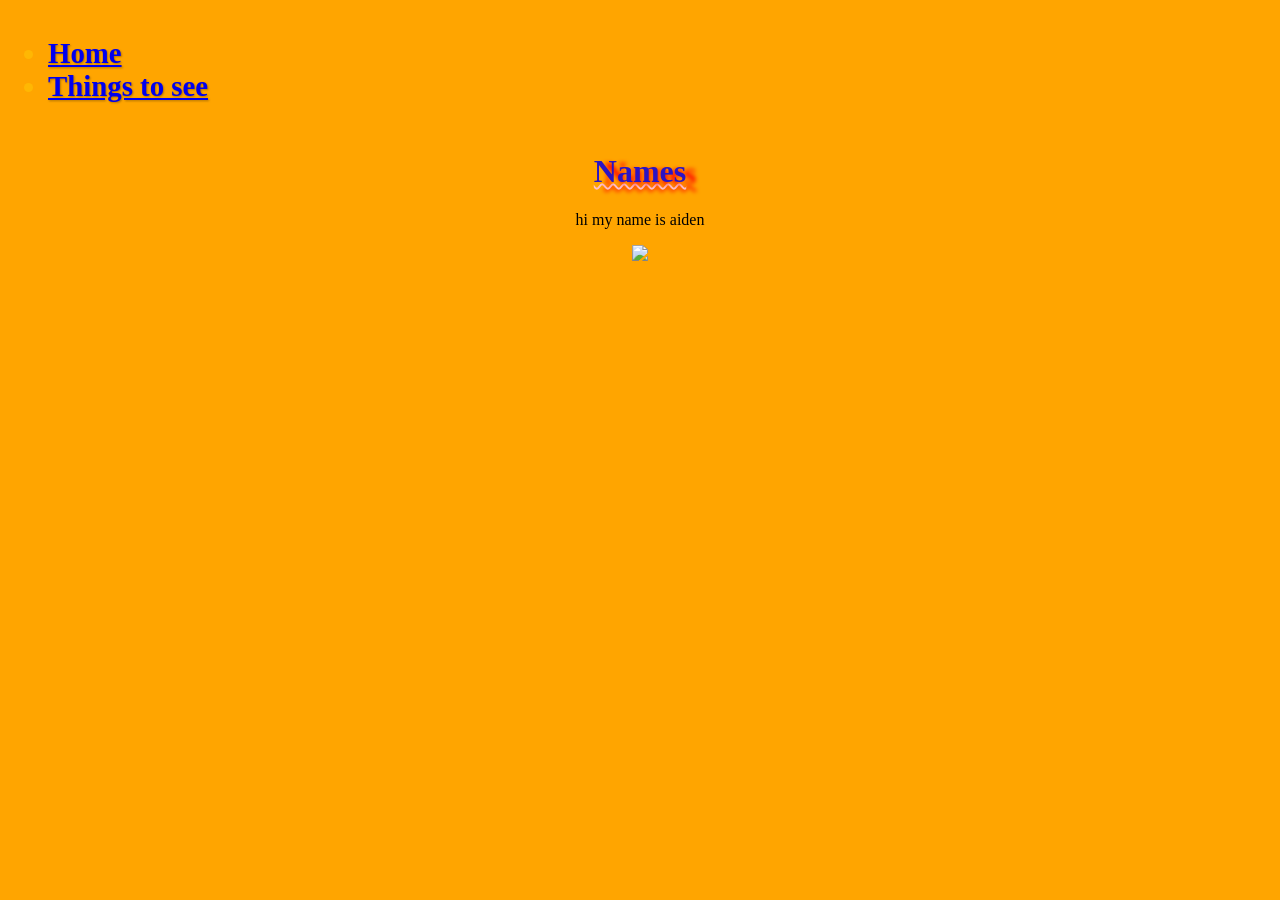
==== project.html @ 07f9fe34 "Create project.html" ====
<!doctype html>
<html>
<head>
	<title>Aiden's website</title>
<meta charset="utf-8">
<link href="style.css" rel="stylesheet" type="text/css">
</head>
<body>
	<nav>
		<ul>
		<li> <a href ="index.html"> Home</a></li>
		<li> <a href = "project.html"> Things to see </a></li>
		</ul>
	</nav>
	<center><h1> Names </h1>
	<p>hi my name is aiden</p>
	<img src = "https://th.bing.com/th/id/OIP.ySfrE8lLV-k-ZPaQCKVaJgHaEo?o=7rm=3&rs=1&pid=ImgDetMain&o=7&rm=3"></center>
</body>
</html>
---- style.css ----
@charset "utf-8";

body {
	background-color: orange;
}

img:hover {
	border: 25px ridge black;
}
img {
	width: 100;	
}
	
h1 {
	color: #2C14C3;
	text-decoration: wavy underline 2px pink;
	text-shadow: 10px 2px 4px red;
	font-family: Times New Roman;
	}
nav {
	color: #ffb703; /* Star Gold */
  font-size: 1.8rem;
  font-weight: bold;
  text-decoration: none;
  display: flex;
  align-items: center;
  gap: 8px;
  text-shadow: 1px 1px 2px rgba(0,0,0,0.3);
}
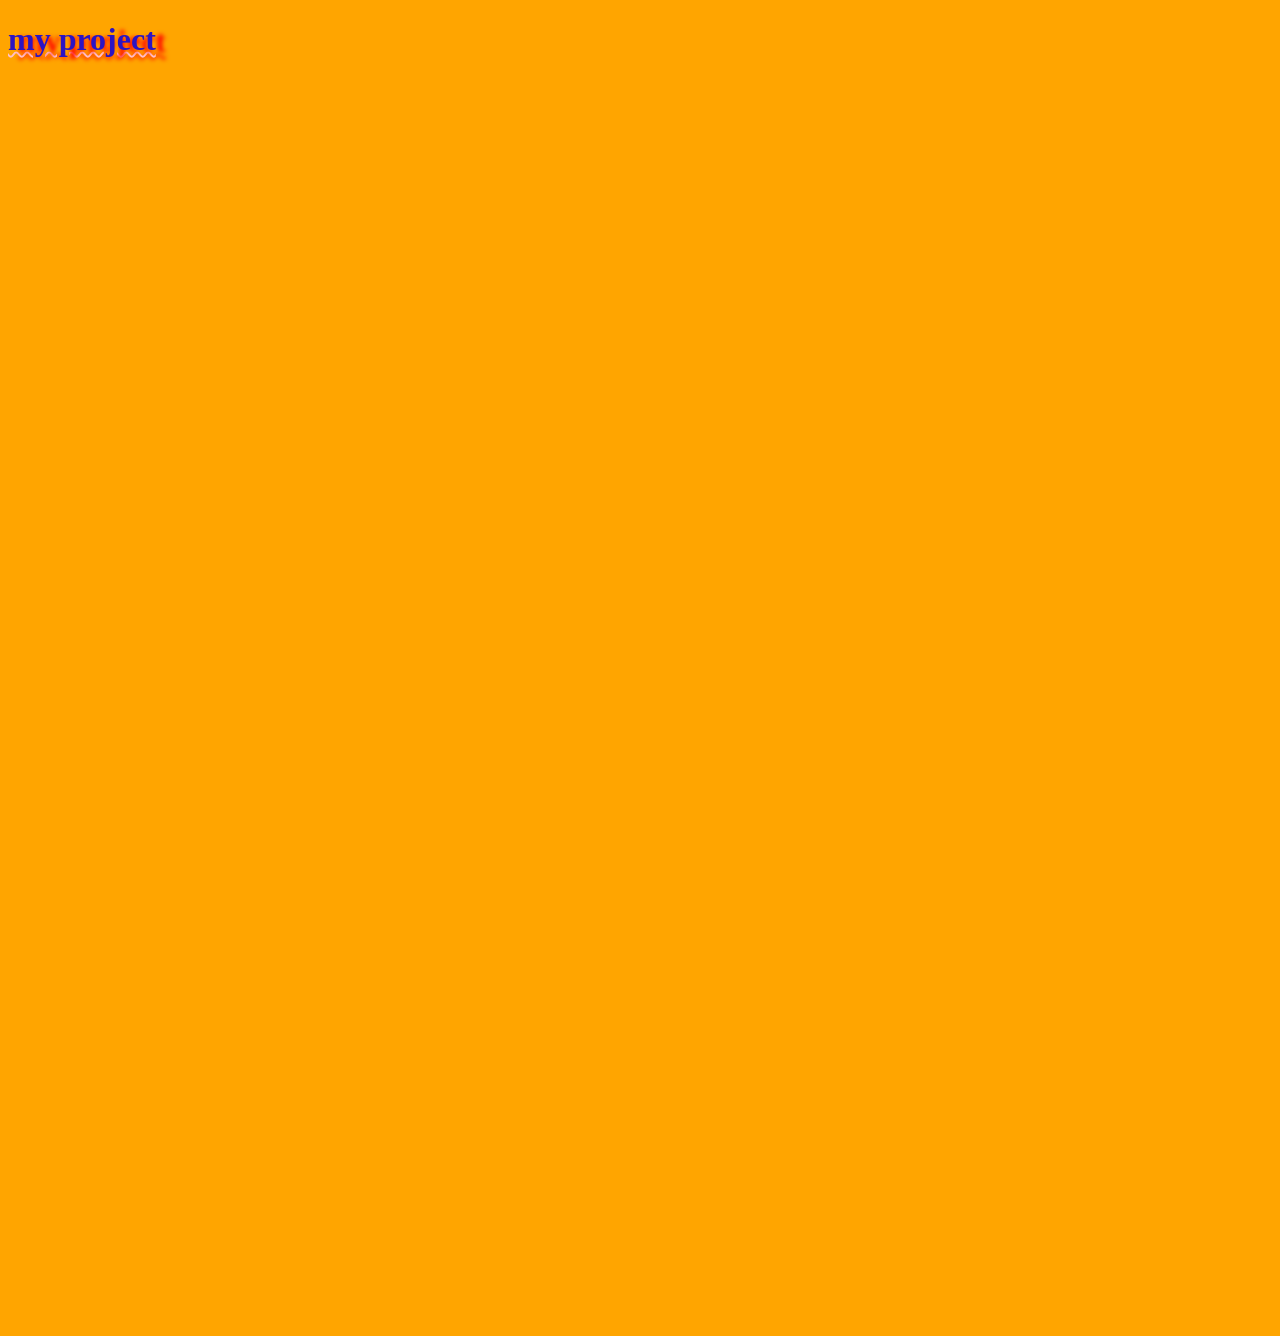
==== commit c8ab3dd9: "Update project.html" ====
--- a/project.html
+++ b/project.html
@@ -6,14 +6,9 @@
 <link href="style.css" rel="stylesheet" type="text/css">
 </head>
 <body>
-	<nav>
-		<ul>
-		<li> <a href ="index.html"> Home</a></li>
-		<li> <a href = "project.html"> Things to see </a></li>
-		</ul>
-	</nav>
-	<center><h1> Names </h1>
-	<p>hi my name is aiden</p>
-	<img src = "https://th.bing.com/th/id/OIP.ySfrE8lLV-k-ZPaQCKVaJgHaEo?o=7rm=3&rs=1&pid=ImgDetMain&o=7&rm=3"></center>
+	<h1>my project</h1>
+	<center><iframe width="392" height="620" style="border: 0px;" src="https://studio.code.org/projects/applab/9q1E6E6T-v81I-2j92-zFE9-vzF8Ovq2OzEv/embed?nosource"></iframe></center>
+	<center><iframe width="392" height="620" style="border: 0px;" src="https://studio.code.org/projects/applab/11aa1eba-876c-48ad-9ce8-2924f8907066/embed"></iframe></center>
 </body>
+	
 </html>
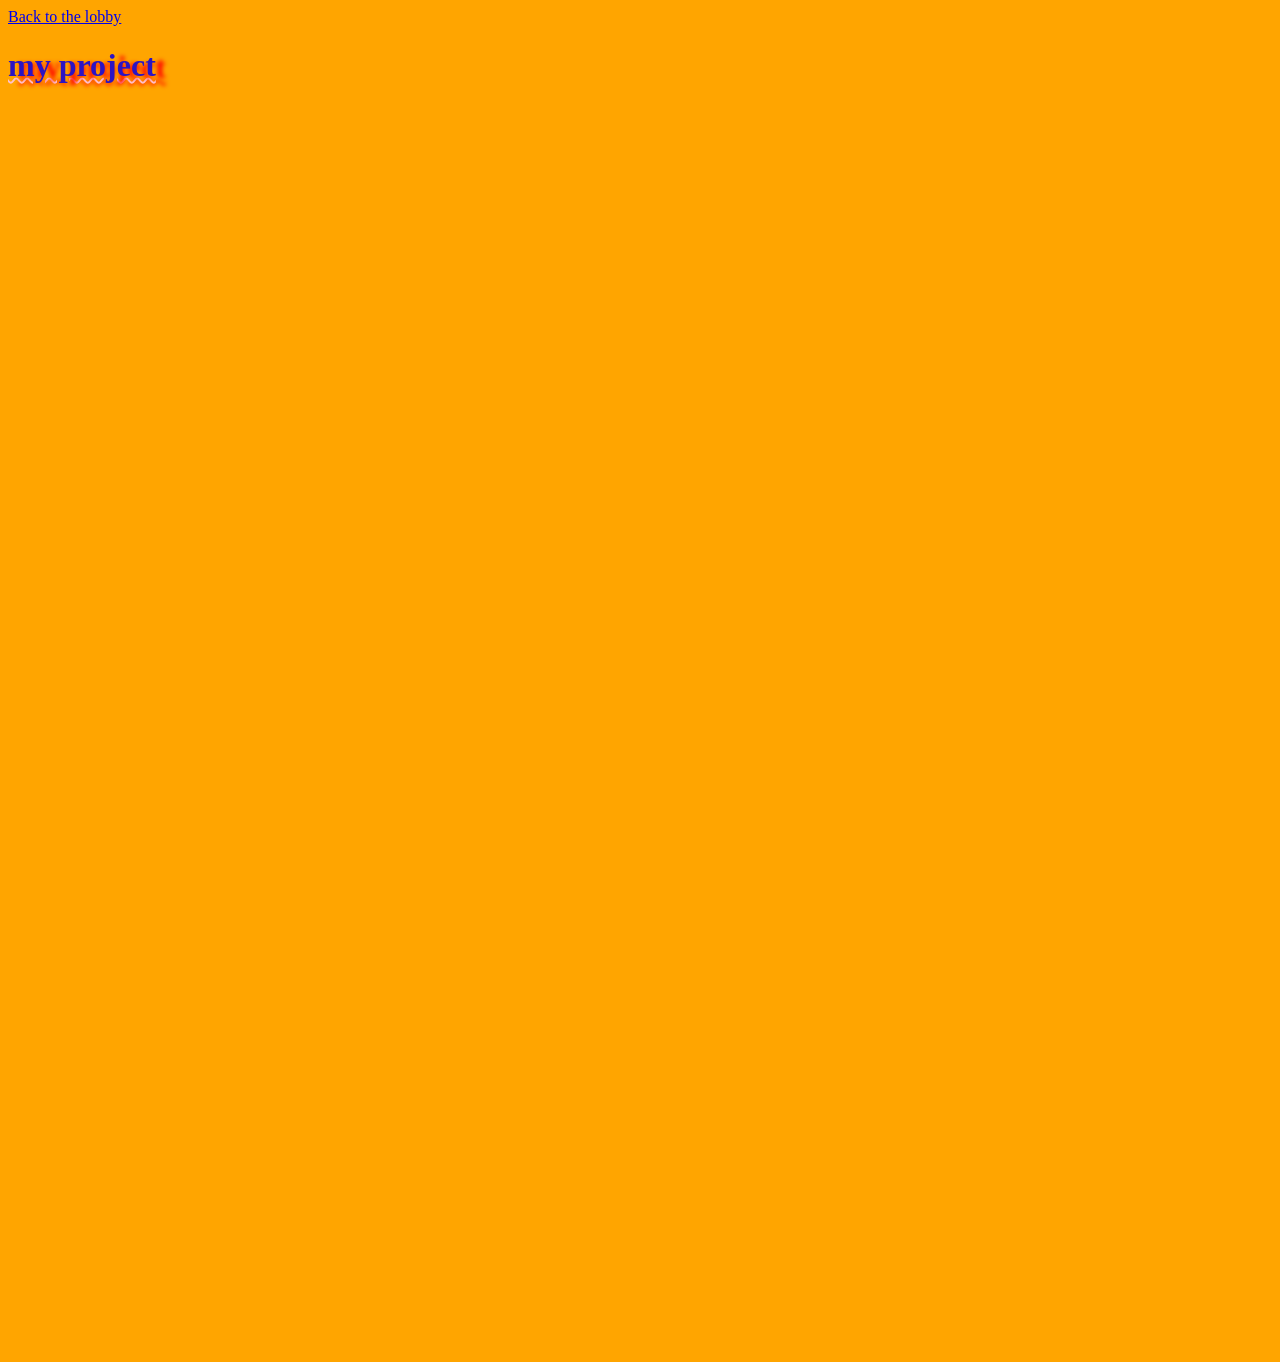
==== commit a0f80d4e: "Update project.html" ====
--- a/project.html
+++ b/project.html
@@ -6,6 +6,7 @@
 <link href="style.css" rel="stylesheet" type="text/css">
 </head>
 <body>
+	<a  href= "home.html"> Back to the lobby</a>
 	<h1>my project</h1>
 	<center><iframe width="392" height="620" style="border: 0px;" src="https://studio.code.org/projects/applab/9q1E6E6T-v81I-2j92-zFE9-vzF8Ovq2OzEv/embed?nosource"></iframe></center>
 	<center><iframe width="392" height="620" style="border: 0px;" src="https://studio.code.org/projects/applab/11aa1eba-876c-48ad-9ce8-2924f8907066/embed"></iframe></center>
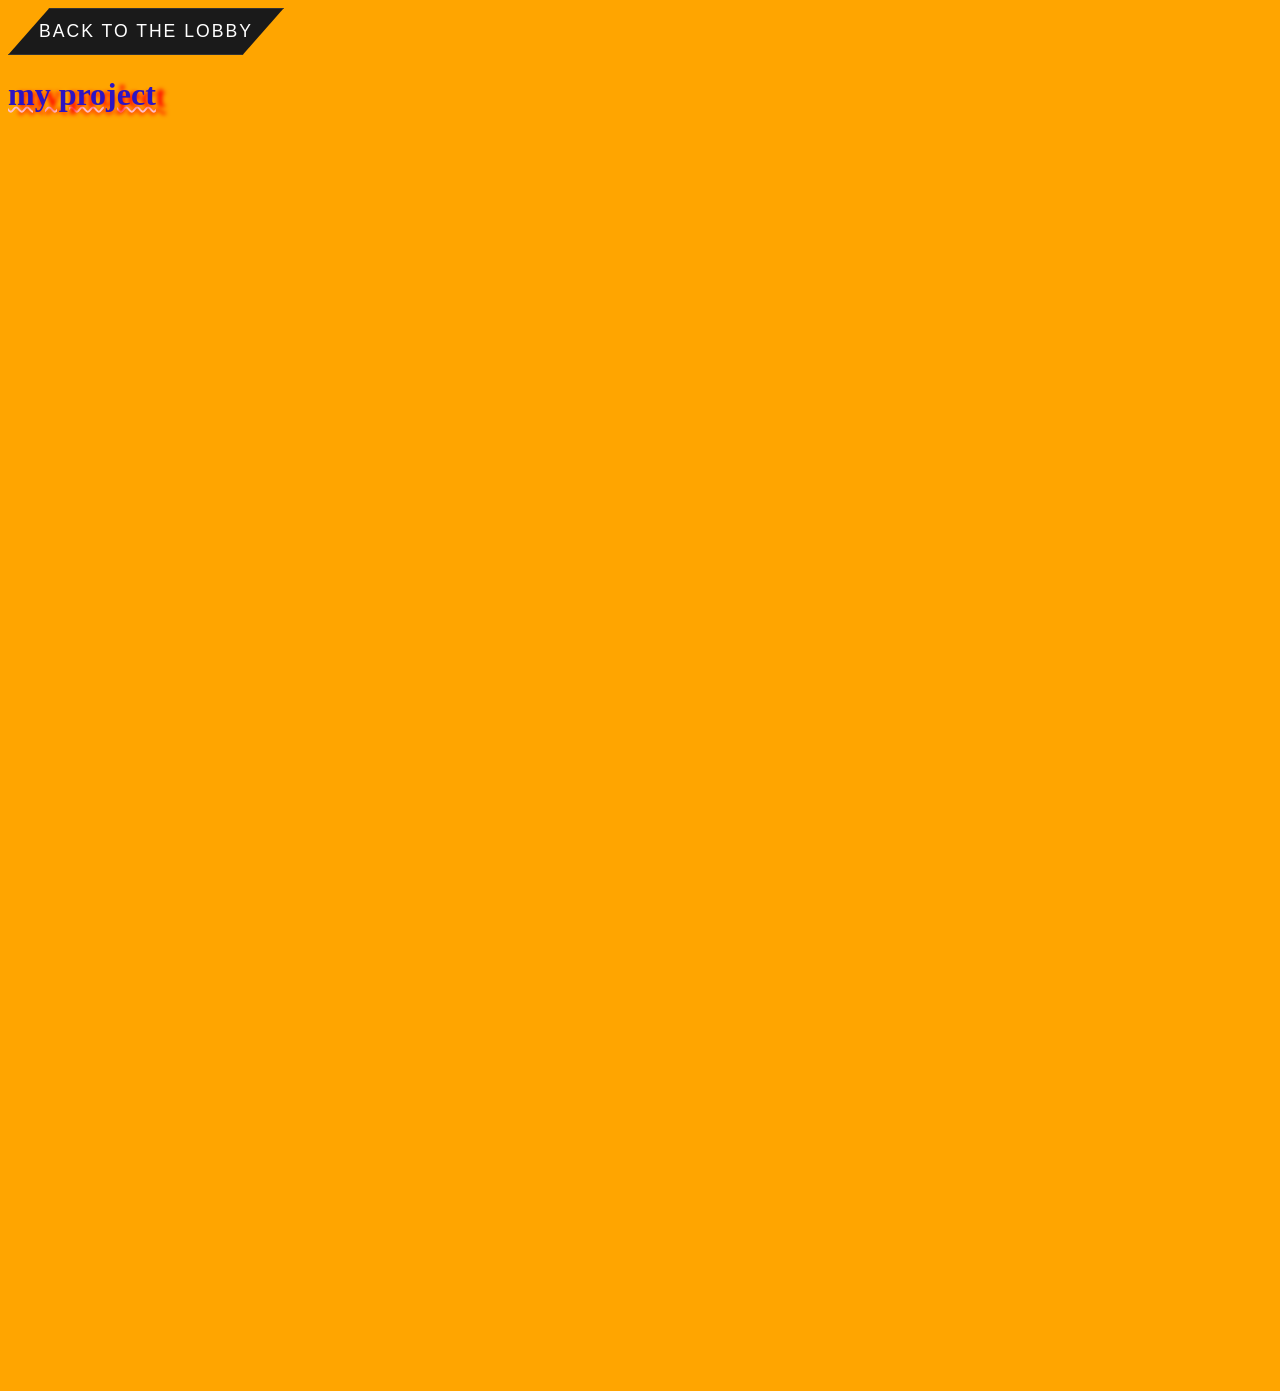
==== commit 88bc7365: "Update project.html" ====
--- a/project.html
+++ b/project.html
@@ -6,7 +6,9 @@
 <link href="style.css" rel="stylesheet" type="text/css">
 </head>
 <body>
-	<a  href= "home.html"> Back to the lobby</a>
+	<ul>
+		<li><a  href= "index.html"> Back to the lobby</a></li>
+	</ul>
 	<h1>my project</h1>
 	<center><iframe width="392" height="620" style="border: 0px;" src="https://studio.code.org/projects/applab/9q1E6E6T-v81I-2j92-zFE9-vzF8Ovq2OzEv/embed?nosource"></iframe></center>
 	<center><iframe width="392" height="620" style="border: 0px;" src="https://studio.code.org/projects/applab/11aa1eba-876c-48ad-9ce8-2924f8907066/embed"></iframe></center>
--- a/style.css
+++ b/style.css
@@ -18,12 +18,34 @@
 	font-family: Times New Roman;
 	}
 nav {
-	color: #ffb703; /* Star Gold */
-  font-size: 1.8rem;
-  font-weight: bold;
+  background: #0a0a0a;
+  padding: 20px;
+  border-bottom: 4px solid #ff0055;
+  display: flex;
+  justify-content: center;
+  overflow: hidden;
+}
+
+ul {
+  list-style: none;
+  display: flex;
+  gap: 15px;
+  margin: 0;
+  padding: 0;
+}
+
+a {
   text-decoration: none;
-  display: flex;
-  align-items: center;
-  gap: 8px;
-  text-shadow: 1px 1px 2px rgba(0,0,0,0.3);
+  color: #fff;
+  font-family: 'Arial Black', sans-serif;
+  text-transform: uppercase;
+  font-size: 1.1rem;
+  letter-spacing: 2px;
+  position: relative;
+  padding: 12px 30px;
+  transition: all 0.2s ease-in-out;
+  background: #1a1a1a;
+  display: block;
+  clip-path: polygon(15% 0%, 100% 0%, 85% 100%, 0% 100%);
+  border: 1px solid #333;
 }
